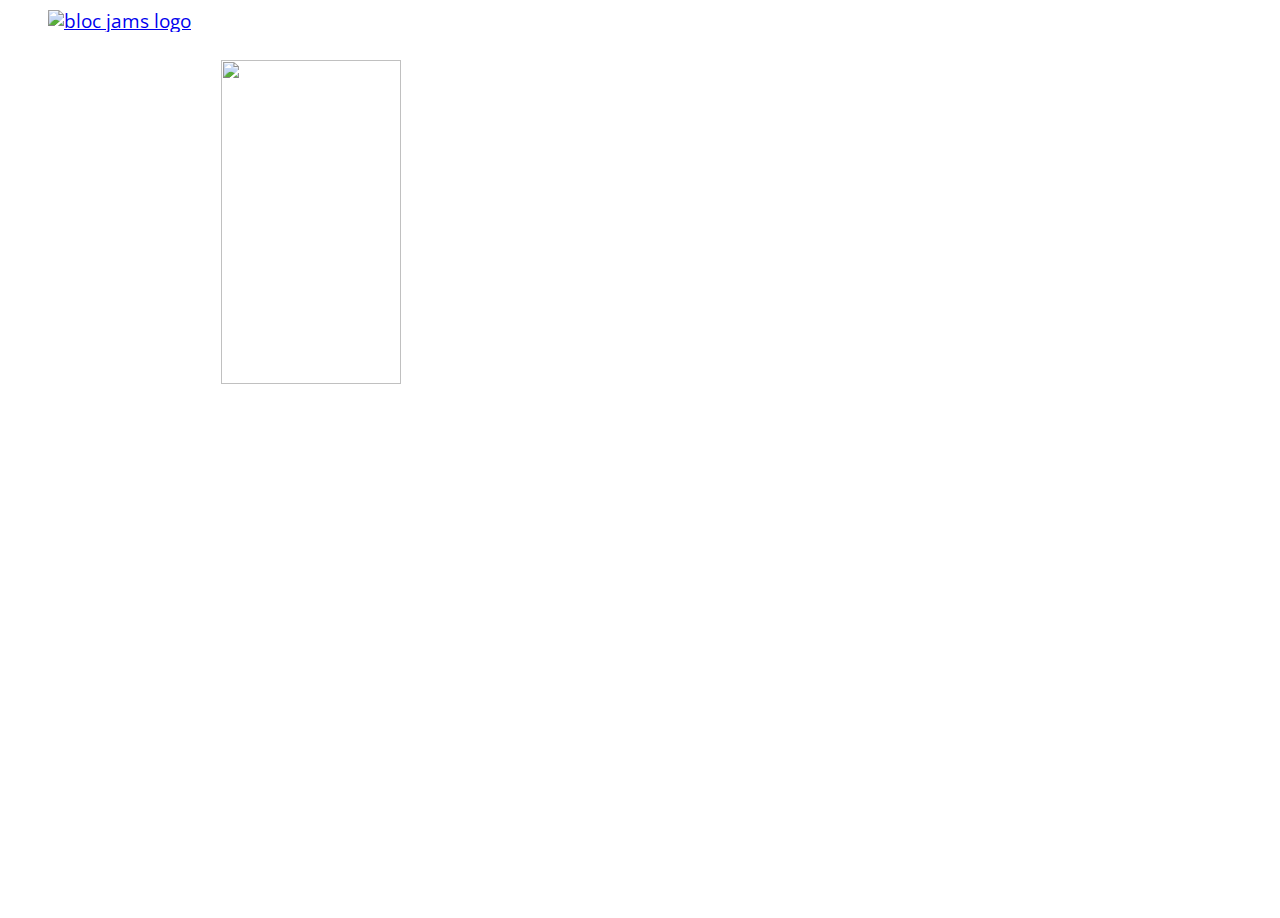
==== album.html @ a6a5a869 "checkpoint 21 complete" ====
<html>
     <head>
         <title>Bloc Jams</title>
         <meta name="viewport" content="width=device-width, initial-scale=1">
         <link rel="stylesheet" type="text/css" href="https://fonts.googleapis.com/css?family=Open+Sans:400,800,600,700,300">
         <link rel="stylesheet" type="text/css" href="https://code.ionicframework.com/ionicons/2.0.1/css/ionicons.min.css">
         <link rel="stylesheet" type="text/css" href="styles/normalize.css">
         <link rel="stylesheet" type="text/css" href="styles/main.css">
         <link rel="stylesheet" type="text/css" href="styles/album.css">
     </head>
     <body class="album">
         <nav class="navbar"> <!-- nav bar -->
             <a href="index.html"  class="logo">
                 <img src="assets/images/bloc_jams_logo.png" alt="bloc jams logo">
             </a>
             <div class="links-container">
                 <a href="collection.html" class="navbar-link">collection</a>
             </div>
         </nav>

         <main class="album-view container narrow">
             <section class="clearfix">
                 <div class="column half">
                     <img src="assets/images/album_covers/01.png" class="album-cover-art">
                 </div>
                 <div class="album-view-details column half">
                     <h2 class="album-view-title">The Colors</h2>
                     <h3 class="album-view-artist">Pablo Picasso</h3>
                     <h5 class="album-view-release-info">1909 Spanish Records</h5>
                 </div>
             </section>
             <table class="album-view-song-list">
                 <tr class="album-view-song-item">
                     <td class="song-item-number">1</td>
                     <td class="song-item-title">Blue</td>
                     <td class="song-item-duration">X:XX</td>
                 </tr>
                 <tr class="album-view-song-item">
                     <td class="song-item-number">2</td>
                     <td class="song-item-title">Red</td>
                     <td class="song-item-duration">X:XX</td>
                 </tr>
                 <tr class="album-view-song-item">
                     <td class="song-item-number">3</td>
                     <td class="song-item-title">Green</td>
                     <td class="song-item-duration">X:XX</td>
                 </tr>
                 <tr class="album-view-song-item">
                     <td class="song-item-number">4</td>
                     <td class="song-item-title">Purple</td>
                     <td class="song-item-duration">X:XX</td>
                 </tr>
                 <tr class="album-view-song-item">
                     <td class="song-item-number">5</td>
                     <td class="song-item-title">Black</td>
                     <td class="song-item-duration">X:XX</td>
                 </tr>
             </table>
         </main>
     </body>
 </html>
---- styles/main.css ----
html {
    height: 100%;
    font-size: 100%;
}

body {
    font-family: 'Open Sans';
    color: white;
    min-height: 100%;
}

.navbar {
    position:relative;
    padding: 0.5rem;
    background-color: rgb(101,18,95,0.5)
    z-index:1;
    cursor:pointer; /*produces pointer finger when you hover */
}

.navbar .logo {
    position: relative;
    left: 2rem;
}

 .navbar .links-container {
     display: table;
     position: absolute;
     top: 0;
     right: 0;
     height: 100px;
     color: white;
 }

.links-container .navbar-link{
    display:table-cell;
    position: relative;
    height: 100%;
    padding-left: 1rem;
    padding-right: 1rem;
  /* #3 */
    vertical-align: middle;
    color: white;
    font-size: 0.625rem;
    letter-spacing: 0.05rem;
    font-weight: 700;
    text-transform: uppercase;
    /* #4 */
     text-decoration: none;
     cursor: pointer;
 }

 .links-container .navbar-link:active{
   color:rgb(233,50,117);
   background-color:white;
 }

   /* #5 */
 .links-container .navbar-link:hover {
     color: rgb(233,50,117);
 }


*, *::before, *::after {
    -moz-box-sizing: border-box;
    -webkit-box-sizing: border-box;
    box-sizing: border-box;
}

.container {
     margin: 0 auto;
     max-width: 64rem;
 }

/* Medium and small screens (640px) */
@media (min-width: 640px) {
  html { font-size: 112%; }

  .column {
    float: left;
    padding-left: 1rem;
    padding-right: 1rem;
}
   .column.full { width: 100%; }
   .column.two-thirds { width: 66.7%; }
   .column.half { width: 50%; }
   .column.third { width: 33.3%; }
   .column.fourth { width: 25%; }
   .column.flow-opposite { float: right; }
}

/* Large screens (1024px) */
@media (min-width: 1024px) {
  html { font-size: 120%; }
}

/*clearfix fix*/
.clearfix::after {
   content: ".";
   visibility: hidden;
   display: block;
   height: 0;
   clear: both;
}

.container.narrow {
   max-width: 56rem;
}
---- styles/album.css ----
body.album {
     background-image: url(../assets/images/blurred_backgrounds/blur_bg_3.jpg);
     background-repeat: no-repeat;
     background-attachment: fixed;
     background-position: center center;
     background-size: cover;
 }

 .album-cover-art {
     position: relative;
     left: 20%;
     margin-top: 1rem;
     width: 60%;
 }

 .album-view-details {
     position: relative;
     top: 1.5rem;
     padding: 1rem;
 }

 .album-view-details .album-view-title {
     font-weight: 300;
     font-size: 2rem;
 }

 .album-view-details .album-view-artist {
     font-weight: 300;
     font-size: 1.5rem;
 }

 .album-view-details .album-view-release-info {
     font-weight: 300;
     font-size: 0.75rem;
 }

 .album-view-song-list {
     width: 90%;
     margin: 1.5rem auto;
     font-weight: 300;
     font-size: 0.75em;
     border-collapse: collapse;
 }

 .album-view-song-item {
     height: 3rem;
     /* #1 */
     border-bottom: 1px solid rgba(255,255,255,0.5);
 }

 .song-item-number {
     width: 5%;
 }

 .song-item-title {
     width: 85%;
 }

 .song-item-duration {
     width: 5%;
 }

 @media (max-width: 640px) and (min-width: 320px) {
    .album-view-details {
        text-align: center;
    }

    .album-view-title {
        margin-top: 0;
    }
}

/* #3 */
@media (max-width: 1024px) and (min-width: 320px) {
   .album-view-song-list {
        position: relative;
        top: 1rem;
        width: 80%;
        margin: auto;
    }
}
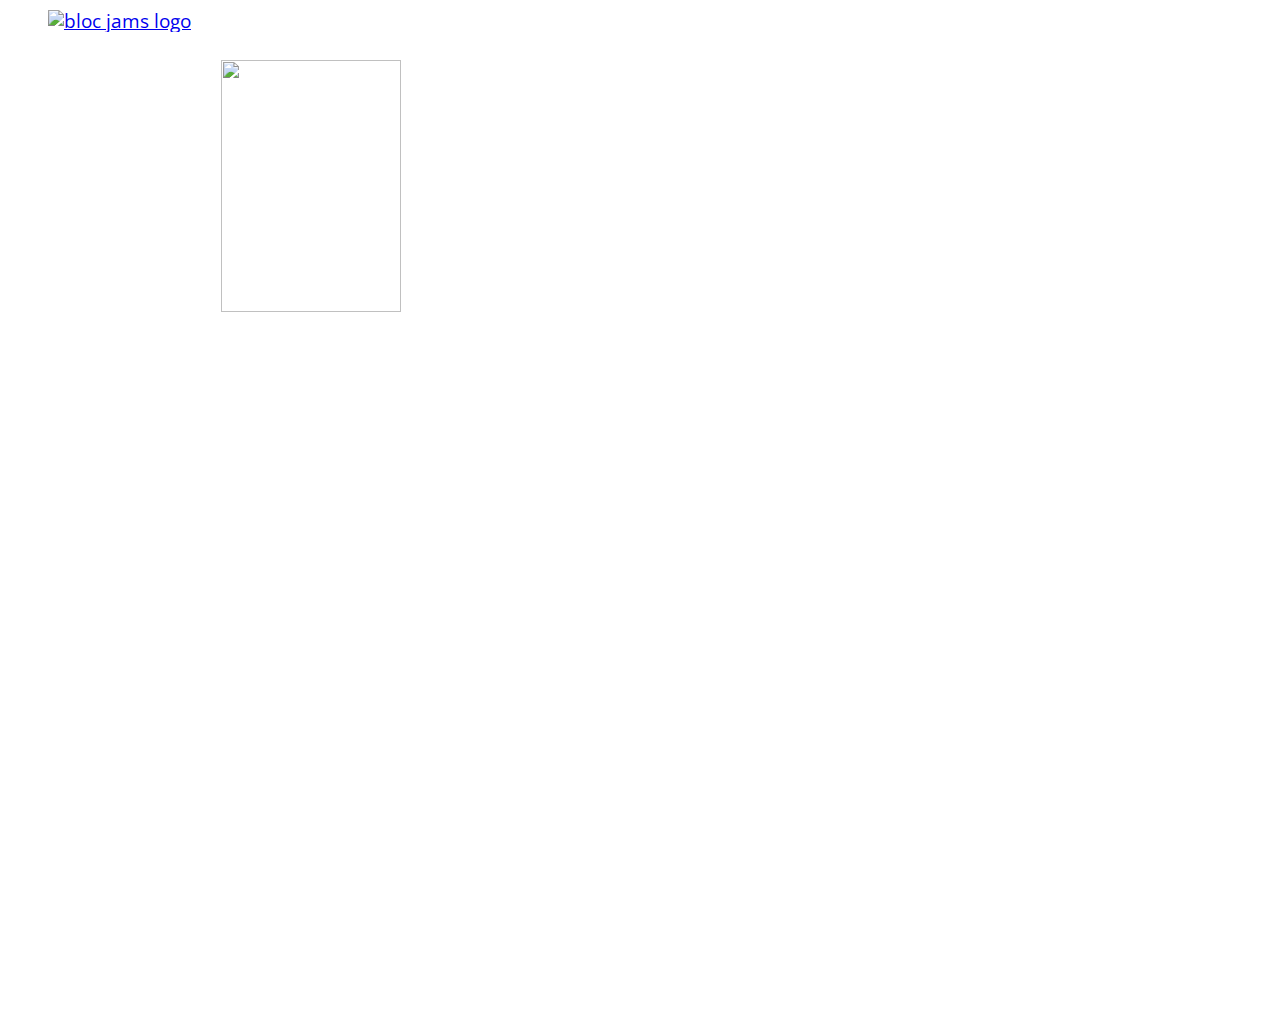
==== commit 14e9fb51: "checkpoint 27 complete" ====
--- a/album.html
+++ b/album.html
@@ -7,6 +7,7 @@
          <link rel="stylesheet" type="text/css" href="styles/normalize.css">
          <link rel="stylesheet" type="text/css" href="styles/main.css">
          <link rel="stylesheet" type="text/css" href="styles/album.css">
+         <link rel="stylesheet" type="text/css" href="styles/player_bar.css">
      </head>
      <body class="album">
          <nav class="navbar"> <!-- nav bar -->
@@ -30,32 +31,43 @@
                  </div>
              </section>
              <table class="album-view-song-list">
-                 <tr class="album-view-song-item">
-                     <td class="song-item-number">1</td>
-                     <td class="song-item-title">Blue</td>
-                     <td class="song-item-duration">X:XX</td>
-                 </tr>
-                 <tr class="album-view-song-item">
-                     <td class="song-item-number">2</td>
-                     <td class="song-item-title">Red</td>
-                     <td class="song-item-duration">X:XX</td>
-                 </tr>
-                 <tr class="album-view-song-item">
-                     <td class="song-item-number">3</td>
-                     <td class="song-item-title">Green</td>
-                     <td class="song-item-duration">X:XX</td>
-                 </tr>
-                 <tr class="album-view-song-item">
-                     <td class="song-item-number">4</td>
-                     <td class="song-item-title">Purple</td>
-                     <td class="song-item-duration">X:XX</td>
-                 </tr>
-                 <tr class="album-view-song-item">
-                     <td class="song-item-number">5</td>
-                     <td class="song-item-title">Black</td>
-                     <td class="song-item-duration">X:XX</td>
-                 </tr>
              </table>
          </main>
+         <section class="player-bar">
+             <div class="container">
+                 <div class="control-group main-controls">
+                   <a class="previous">
+                         <span class="ion-skip-backward"></span>
+                     </a>
+                     <a class="play-pause">
+                         <span class="ion-play"></span>
+                     </a>
+                     <a class="next">
+                         <span class="ion-skip-forward"></span>
+                     </a>
+                 </div>
+                 <div class="control-group currently-playing">
+                   <h2 class="song-name">My dumb song</h2>
+                   <div class="seek-control">
+                        <div class="seek-bar">
+                            <div class="fill"></div>
+                            <div class="thumb"></div>
+                        </div>
+                        <div class="current-time">2:30</div>
+                        <div class="total-time">4:45</div>
+                    </div>
+                    <h2 class="artist-song-mobile">My dumb song - Fallout Boy</h2>
+                    <h3 class="artist-name">Fallout Boy</h3>
+                 </div>
+                 <div class="control-group volume">
+                   <span class="ion-volume-high icon"></span>
+                    <div class="seek-bar">
+                        <div class="fill"></div>
+                        <div class="thumb"></div>
+                    </div>
+                 </div>
+             </div>
+         </section>
+         <script src="scripts/album.js"></script>
      </body>
  </html>
--- a/styles/album.css
+++ b/styles/album.css
@@ -4,6 +4,7 @@
      background-attachment: fixed;
      background-position: center center;
      background-size: cover;
+     padding-bottom: 200px;
  }
 
  .album-cover-art {
@@ -50,6 +51,7 @@
 
  .song-item-number {
      width: 5%;
+     min-width: 30px;
  }
 
  .song-item-title {
@@ -58,6 +60,27 @@
 
  .song-item-duration {
      width: 5%;
+ }
+
+ .album-song-button {
+     text-align: center;
+     font-size: 14px;
+     background-color: white;
+     color: rgb(210, 40, 123);
+     border-radius: 50% 50%;
+     display: inline-block;
+     width: 28px;
+     height: 28px;
+ }
+
+ .album-song-button:hover {
+     cursor: pointer;
+     color: white;
+     background-color: rgb(210, 40, 123);
+ }
+
+ .album-song-button span {
+     line-height: 28px;
  }
 
  @media (max-width: 640px) and (min-width: 320px) {
--- a/styles/player_bar.css
+++ b/styles/player_bar.css
@@ -0,0 +1,188 @@
+.player-bar {
+     position: fixed;
+     bottom: 0;
+     left: 0;
+     right: 0;
+     height: 200px;
+     background-color: rgba(255, 255, 255, 0.3);
+     z-index: 100;
+ }
+
+ .player-bar a {
+     font-size: 1.1rem;
+     vertical-align: middle;
+ }
+
+ .player-bar a,
+ .player-bar a:hover {
+     color: white;
+     cursor: pointer;
+     text-decoration: none;
+ }
+
+ .player-bar .container {
+     display: table;
+     padding: 0;
+     width: 90%;
+     min-height: 100%;
+ }
+
+ .player-bar .control-group {
+     display: table-cell;
+     vertical-align: middle;
+ }
+
+ .player-bar .main-controls {
+     width: 25%;
+     text-align: left;
+     padding-right: 1rem;
+ }
+
+ .player-bar .main-controls .previous {
+     margin-right: 16.5%;
+ }
+
+ .player-bar .main-controls .play-pause {
+     margin-right: 15%;
+     font-size: 1.6rem;
+ }
+
+ .player-bar .currently-playing {
+     width: 50%;
+     text-align: center;
+     position: relative;
+ }
+
+ .player-bar .volume {
+     width: 25%;
+     text-align: right;
+ }
+
+
+ .player-bar .currently-playing .song-name,
+ .player-bar .currently-playing .artist-name,
+ .player-bar .currently-playing .artist-song-mobile {
+     text-align: center;
+     font-size: 0.75rem;
+     margin: 0;
+     position: absolute;
+     width: 100%;
+     font-weight: 300;
+ }
+
+ .player-bar .currently-playing .song-name,
+ .player-bar .currently-playing .artist-song-mobile {
+     top: 1.1rem;
+ }
+
+ .player-bar .currently-playing .artist-name {
+     bottom: 1.1rem;
+ }
+
+ .player-bar .currently-playing .artist-song-mobile {
+     display: none;
+ }
+
+ .seek-control {
+     position: relative;
+     font-size: 0.8rem;
+ }
+
+ .seek-control .current-time {
+     position: absolute;
+     top: 0.5rem;
+ }
+
+ .seek-control .total-time {
+     position: absolute;
+     right: 0;
+     top: 0.5rem;
+ }
+
+ .seek-bar {
+     height: 0.25rem;
+     background-color: rgba(255, 255, 255, 0.3);
+     border-radius: 2px;
+     position: relative;
+     cursor: pointer;
+ }
+
+ .seek-bar .fill {
+     background-color: white;
+     width: 36%;
+     height: 0.25rem;
+     border-radius: 2px;
+ }
+
+ .seek-bar .thumb {
+     position: absolute;
+     height: 0.5rem;
+     width: 0.5rem;
+     background-color: white;
+     left: 36%;
+     top: 50%;
+     /* #1 */
+     margin-left: -0.25rem;
+     margin-top: -0.25rem;
+     border-radius: 50%;
+     cursor: pointer;
+     -webkit-transition: all 100ms ease-in-out;
+        -moz-transition: all 100ms ease-in-out;
+             transition: all 100ms ease-in-out;
+ }
+
+ .seek-bar:hover .thumb {
+     width: 1.1rem;
+     height: 1.1rem;
+     margin-top: -0.5rem;
+     margin-left: -0.5rem;
+ }
+
+
+ .player-bar .volume .icon {
+     font-size: 1.1rem;
+     display: inline-block;
+     vertical-align: middle;
+ }
+
+ .player-bar .volume .seek-bar {
+     display: inline-block;
+     width: 5.75rem;
+     vertical-align: middle;
+ }
+
+
+ @media (max-width: 640px) {
+     .player-bar {
+         padding: 1rem;
+         background-color: rgba(0,0,0,0.6);
+     }
+
+     .player-bar .main-controls,
+     .player-bar .currently-playing,
+     .player-bar .volume {
+         display: block;
+         margin: 0 auto;
+         padding: 0;
+         width: 100%;
+         text-align: center;
+     }
+
+     .player-bar .main-controls,
+     .player-bar .volume {
+         min-height: 3.5rem;
+     }
+
+     .player-bar .currently-playing {
+         min-height: 2.5rem;
+     }
+
+     .player-bar .artist-name,
+     .player-bar .song-name {
+         display: none;
+     }
+
+     .player-bar .currently-playing .artist-song-mobile {
+         display: block;
+     }
+ }
